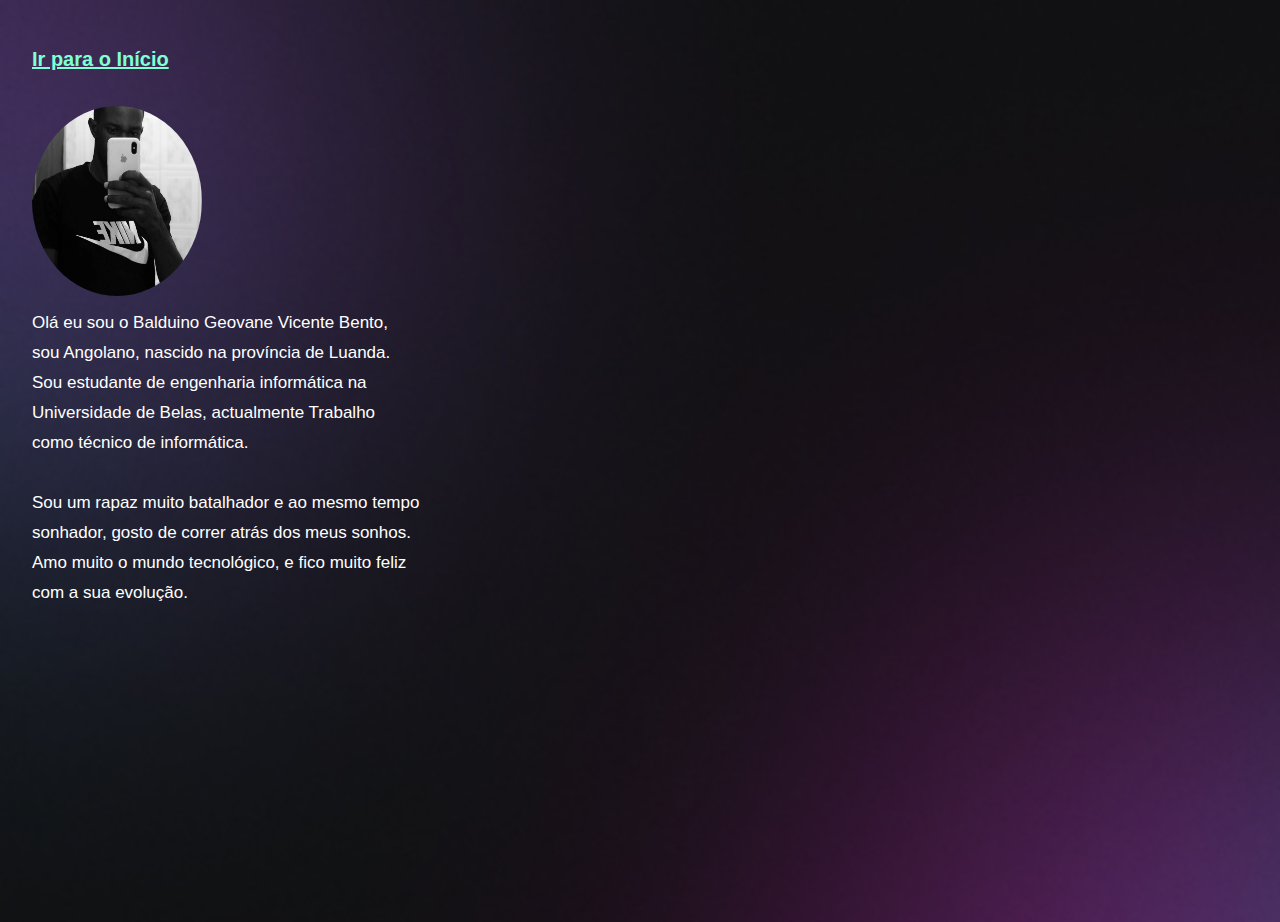
==== sobre.html @ 76035f36 "change the profile photo" ====
<!DOCTYPE html>
<html lang="pt-br">
<head>
    <meta charset="UTF-8">
    <meta name="viewport" content="width=device-width, initial-scale=1.0">
    <title>Document</title>
    <link rel="stylesheet" href="sobre.css">
</head>
<body>
    <div id="container">
        <div id="profile">
            <img src="./assets/balduino.jpg">

        </div>

        <div id="corpo">
            <p>Olá eu sou o Balduino Geovane Vicente Bento, 
            <br>sou Angolano, nascido na província de Luanda.<br>
                Sou estudante de engenharia informática na<br> Universidade de Belas, actualmente Trabalho<br> como técnico de informática.<br><br>

                Sou um rapaz muito batalhador e ao mesmo tempo<br> sonhador, gosto de correr atrás dos meus sonhos. <br>Amo muito o mundo tecnológico, e fico muito feliz<br> com a sua evolução.<br><br>

            </p>
        </div>

        <div id="back">
            <a href="index.html"><strong>Ir para o Início</strong></a>
        </div>


    </div>

    

    
</body>
</html>
---- sobre.css ----
body{
    background:url(assets/bg-mobile.jpg)no-repeat top center/cover;
    
}

#container{
    
width: 100%;
height:90vh;
max-width: 588px;
margin: 40px 0px;
padding: 16px 24px;
min-width:1px;

}

#profile{
   
    height: 200px
    padding:26px;
    margin-top:20px;
    height:200px;
   


}

#profile img{

    width:170px;
    height:190px;
    border-radius: 350%;
    margin-top: 30px;

}

#corpo{
    
    margin-top:2rem;
    height:300px;

}
#corpo p{

    
    font-family: "Inter", sans-serif;
    color:white;
    font-weight:700px;
    line-height:30px;
    margin-top:15px;
    font-size:17px;
    text-justify: auto;
}

#back{
   
    margin-top:-35rem;

}

#back a{
    
    font-family: "Inter", sans-serif;
    font-size:20px;
    color:aquamarine
}
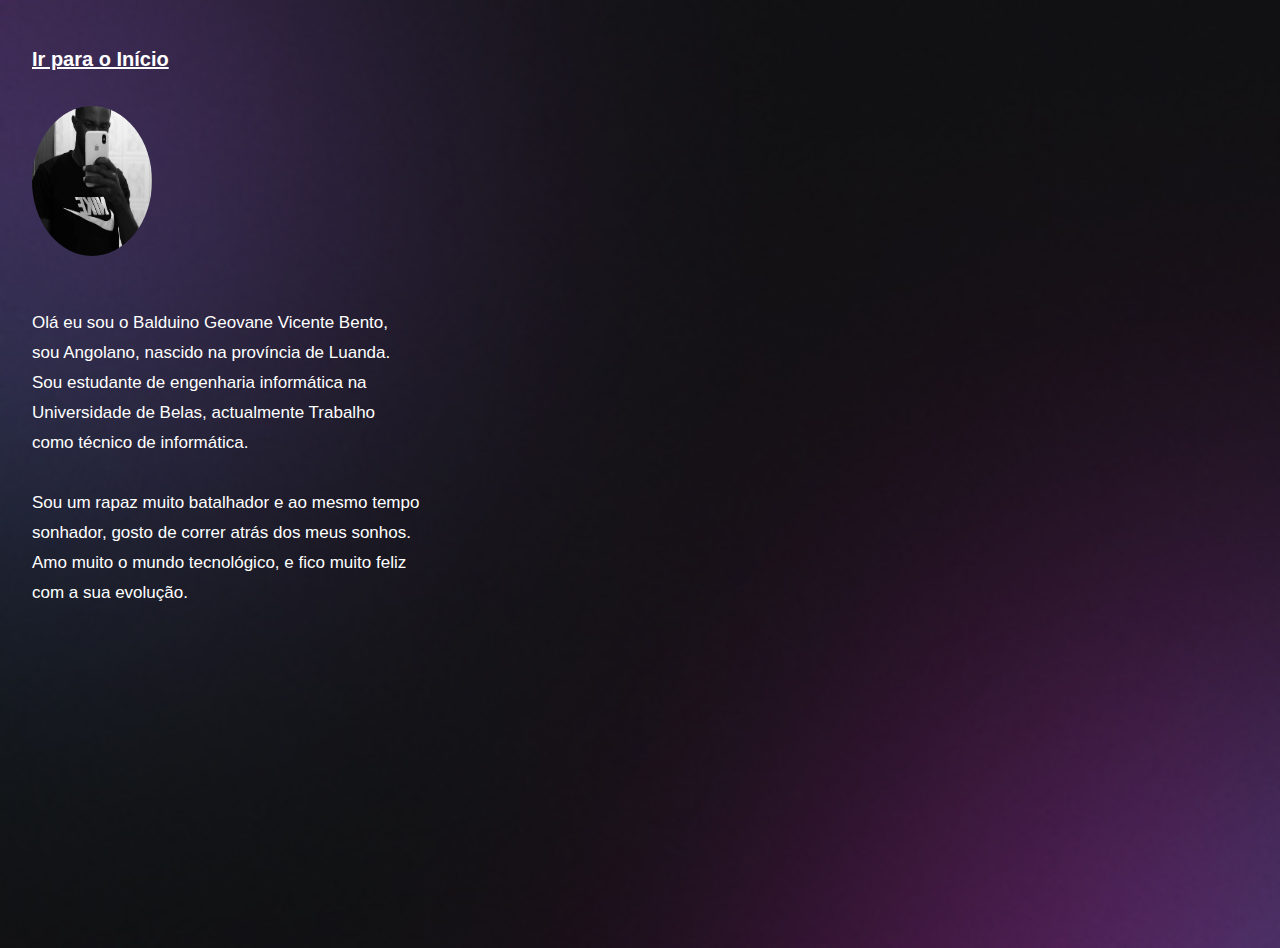
==== commit 47d79d16: "adding Readme" ====
--- a/sobre.html
+++ b/sobre.html
@@ -1,16 +1,17 @@
 <!DOCTYPE html>
-<html lang="pt-br">
+<html lang="pt-br" class="ligh">
 <head>
     <meta charset="UTF-8">
     <meta name="viewport" content="width=device-width, initial-scale=1.0">
     <title>Document</title>
     <link rel="stylesheet" href="sobre.css">
+    
 </head>
 <body>
     <div id="container">
         <div id="profile">
             <img src="./assets/balduino.jpg">
-
+            
         </div>
 
         <div id="corpo">
@@ -25,13 +26,12 @@
 
         <div id="back">
             <a href="index.html"><strong>Ir para o Início</strong></a>
+            
         </div>
-
 
     </div>
 
     
-
-    
+    <script src="script.js"></script> 
 </body>
 </html>--- a/sobre.css
+++ b/sobre.css
@@ -1,66 +1,66 @@
+:root{
+    --bg-url: url(./assets/bg-mobile.jpg);
+}
+
 body{
-    background:url(assets/bg-mobile.jpg)no-repeat top center/cover;
+    background:var(--bg-url) no-repeat top center/cover;
+    height:100vh;
     
 }
 
+.light{
+    --bg-url: url(./assets/bg-mobile-light.jpg);
+}
+
 #container{
-    
-width: 100%;
-height:90vh;
-max-width: 588px;
-margin: 40px 0px;
-padding: 16px 24px;
-min-width:1px;
+    width: 100%;
+    height: 90vh;
+    max-width: 588px;
+    margin: 40px 0px;
+    padding: 16px 24px;
+    min-width: 1px;
 
 }
 
 #profile{
-   
     height: 200px
-    padding:26px;
-    margin-top:20px;
-    height:200px;
-   
-
+    padding: 26px;
+    margin-top: 20px;
+    height: 200px;
 
 }
 
 #profile img{
-
-    width:170px;
-    height:190px;
+    width: 120px;
+    height: 150px;
     border-radius: 350%;
     margin-top: 30px;
 
 }
 
 #corpo{
-    
-    margin-top:2rem;
-    height:300px;
+    margin-top: 2rem;
+    height: 300px;
 
 }
+
 #corpo p{
-
-    
     font-family: "Inter", sans-serif;
-    color:white;
-    font-weight:700px;
-    line-height:30px;
-    margin-top:15px;
-    font-size:17px;
+    color: white;
+    font-weight: 700px;
+    line-height: 30px;
+    margin-top: 15px;
+    font-size: 17px;
     text-justify: auto;
 }
 
 #back{
-   
     margin-top:-35rem;
 
 }
 
 #back a{
-    
     font-family: "Inter", sans-serif;
     font-size:20px;
-    color:aquamarine
+    color:white;
 }